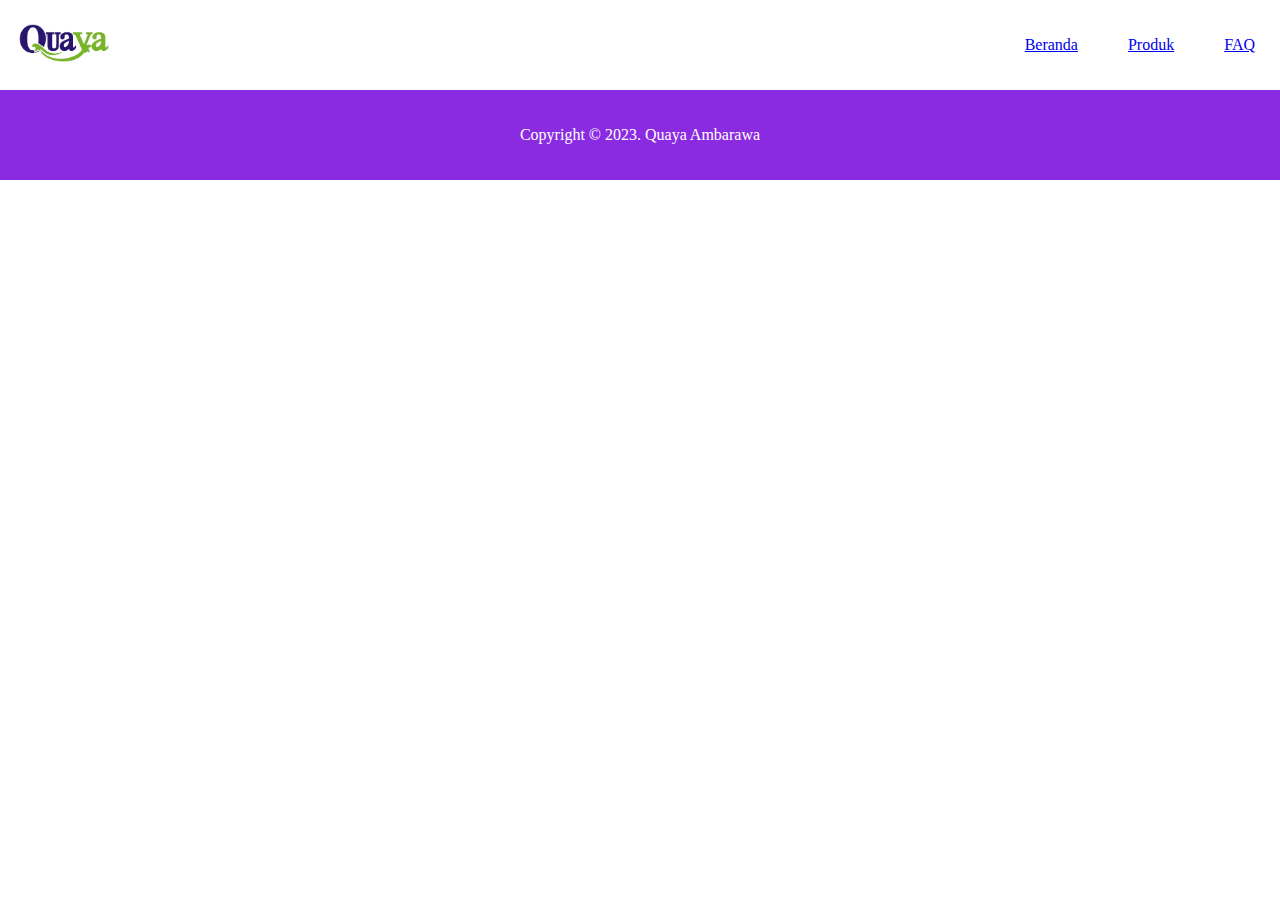
==== index.html @ 51add8f7 "Add files via upload" ====
<!DOCTYPE html>
<html lang="en">
<head>
    <meta charset="UTF-8">
    <meta http-equiv="X-UA-Compatible" content="IE=edge">
    <meta name="viewport" content="width=device-width, initial-scale=1.0">
    <title>Quaya Ambarawa</title>
    <link rel="stylesheet" href="css/style.css">
    <script src="js/script.js"></script>
</head>
<body>
    <!-- HEADER START -->
    <div class="header-container">
        <div id="logo">
            <a href="#"><img width="90" src="/img/logo.png" alt="logo"></a>
        </div>
        <nav class="navbar-container">
            <ul>
                <li><a href="index.html">Beranda</a></li>
                <li><a href="#">Produk</a></li>
                <li><a href="#">FAQ</a></li>
            </ul>
        </nav>
    </div>
    <!-- HEADER END -->

    <!-- SLIDER START -->
    <div class="slider-container">

    </div>
    <!-- SLIDER END -->

    <!-- KEUNGGULAN START -->
    <div class="keunggulan-container">

    </div>
    <!-- KEUNGGULAN END -->

    <!-- PRODUK START -->
    <div class="produk-container">

    </div>
    <!-- PRODUK END -->

    <!-- ARTIKEL START -->
    <div class="container-artikel">

    </div>
    <!-- ARTIKEL END -->

    <!-- FOOTER START -->
    <footer class="footer-container">
        <section id="footer-copyright">
            <p>Copyright &copy; 2023. Quaya Ambarawa</p>
        </section>
    </footer>
    <!-- FOOTER END -->
</body>
</html>
---- css/style.css ----
*,
html{
    margin: 0;
    padding: 0;
}

.header-container {
    display: flex;
    width: 100%;
    height: 10vh;
}

#logo {
    display: flex;
    align-items: center;
    justify-content: center;
    /* background: cadetblue; */
    width: 10%;
}

.navbar-container {
    /* background-color: rgb(139, 183, 220); */
    display: flex;
    justify-content: right;
    align-items: center;
    height: 100%;
    width: 90%;
}

ul {
    display: flex;
}

li {
    list-style-type: none;
    padding: 20px;
    margin: 5px;
}

#footer-copyright {
    display: flex;
    height: 10vh;
    align-items: center;
    justify-content: center;
    background: blueviolet;
    color: white;
}
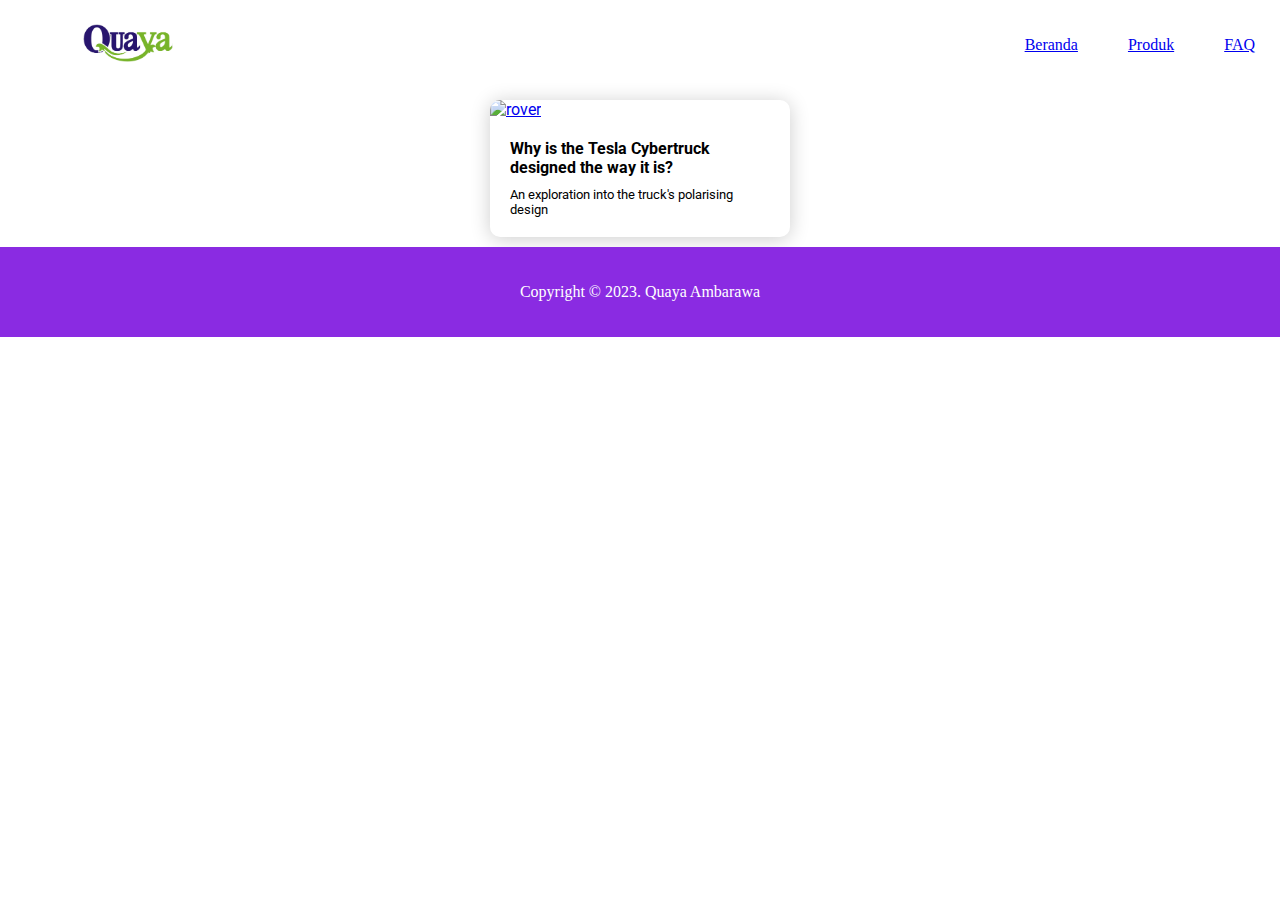
==== commit 9e8b068d: "feat: article card" ====
--- a/index.html
+++ b/index.html
@@ -44,7 +44,20 @@
 
     <!-- ARTIKEL START -->
     <div class="container-artikel">
-
+        <div class="artikel-card">
+            <div class="card-header">
+                <a class="artikel-link" href="#"><img src="https://c0.wallpaperflare.com/preview/483/210/436/car-green-4x4-jeep.jpg" alt="rover" />
+                </a>
+            </div>
+            <div class="card-body">
+                <h4 class="artikel-title">
+                    <a href="#">Why is the Tesla Cybertruck designed the way it is?</a>
+                </h4>
+                <p>
+                    An exploration into the truck's polarising design
+                </p>
+            </div>
+        </div>
     </div>
     <!-- ARTIKEL END -->
 
--- a/css/style.css
+++ b/css/style.css
@@ -1,7 +1,15 @@
-*,
-html{
+@import url("https://fonts.googleapis.com/css2?family=Roboto&display=swap");
+
+* {
     margin: 0;
     padding: 0;
+    box-sizing: border-box;
+}
+
+body {
+    display: flex;
+    flex-direction: column;
+    align-items: center;
 }
 
 .header-container {
@@ -11,11 +19,11 @@
 }
 
 #logo {
+    /* background: cadetblue; */
     display: flex;
     align-items: center;
     justify-content: center;
-    /* background: cadetblue; */
-    width: 10%;
+    width: 20%;
 }
 
 .navbar-container {
@@ -24,7 +32,7 @@
     justify-content: right;
     align-items: center;
     height: 100%;
-    width: 90%;
+    width: 80%;
 }
 
 ul {
@@ -37,9 +45,62 @@
     margin: 5px;
 }
 
+.container-artikel {
+    /* background-color: bisque; */
+    display: flex;
+    width: 1040px;
+    justify-content: space-evenly;
+    flex-wrap: wrap;
+    font-family: "Roboto", sans-serif;
+  }
+  
+  .artikel-card {
+    margin: 10px;
+    background-color: #fff;
+    border-radius: 10px;
+    box-shadow: 0 2px 20px rgba(0, 0, 0, 0.2);
+    overflow: hidden;
+    width: 300px;
+  }
+  
+  .card-header img {
+    width: 100%;
+    height: 200px;
+    object-fit: cover;
+  }
+  
+  .card-body {
+    display: flex;
+    flex-direction: column;
+    justify-content: center;
+    align-items: flex-start;
+    padding: 20px;
+    min-height: 50px;
+  }
+  
+  .artikel-title {
+    margin-bottom: 10px;
+  }
+
+  .artikel-title a {
+    color: inherit;
+    text-decoration: inherit;
+  }
+
+  .card-body p {
+    font-size: 13px;
+    margin: 0 0 0px;
+  }
+
+  .footer-container {
+    display: flex;
+    width: 100%;
+}
+
 #footer-copyright {
     display: flex;
     height: 10vh;
+    width: 100%;
     align-items: center;
     justify-content: center;
     background: blueviolet;
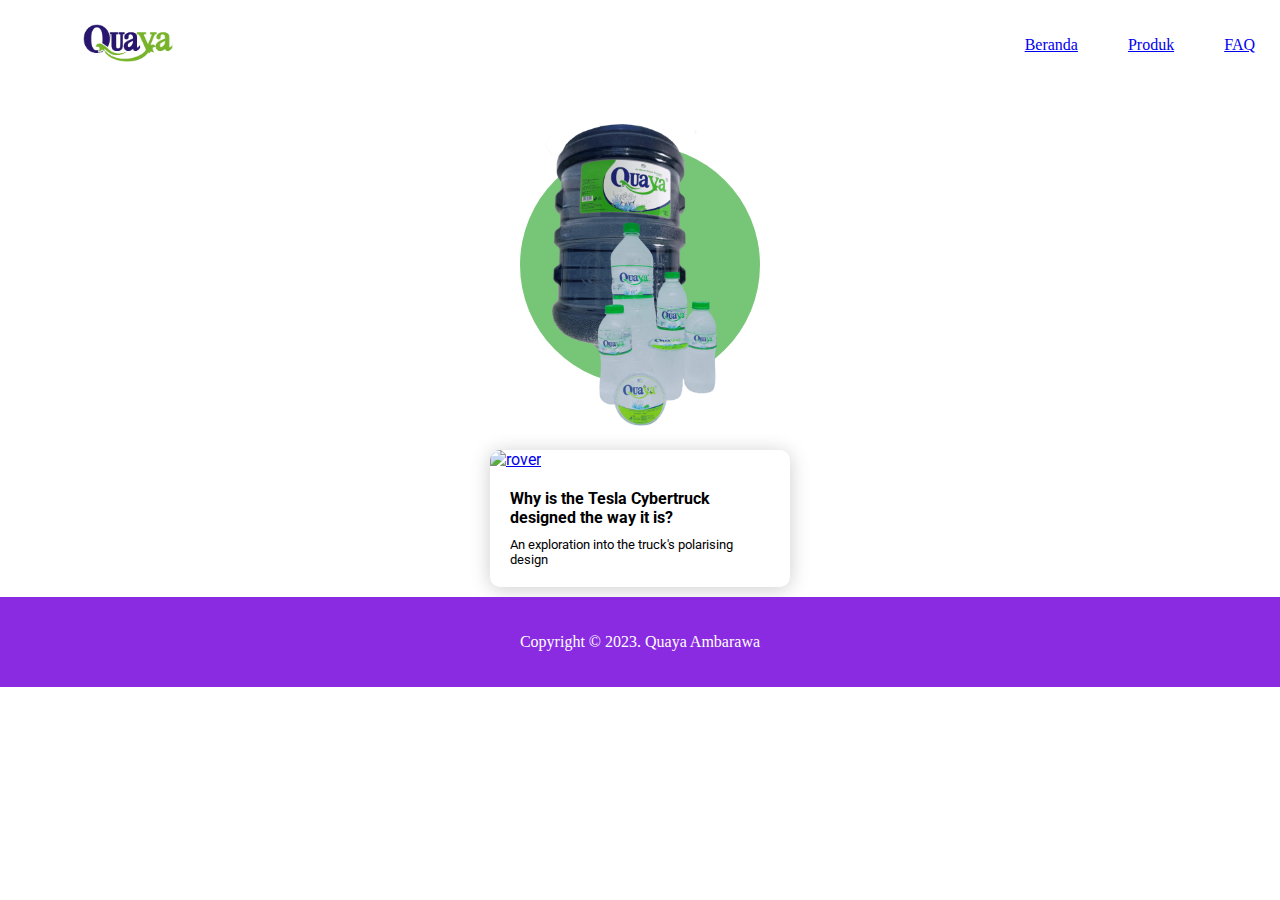
==== commit 24039694: "feat: produk card" ====
--- a/index.html
+++ b/index.html
@@ -38,7 +38,16 @@
 
     <!-- PRODUK START -->
     <div class="produk-container">
-
+        <div class="produk-card">
+            <div class="produk-circle"></div>
+            <div class="produk-content">
+                <h2>Quaya</h2>
+                <h3>Air Murni</h3>
+                <p>Air murni, beroksigen, doa <br>Asli Indonesia</p>
+                <a href="">Lebih detail</a>
+            </div>
+            <img src="/img/produk.png" alt="produk">
+        </div>    
     </div>
     <!-- PRODUK END -->
 
--- a/css/style.css
+++ b/css/style.css
@@ -13,6 +13,7 @@
 }
 
 .header-container {
+    /* background-color: #e21f1f; */
     display: flex;
     width: 100%;
     height: 10vh;
@@ -36,7 +37,7 @@
 }
 
 ul {
-    display: flex;
+  display: flex;
 }
 
 li {
@@ -45,10 +46,122 @@
     margin: 5px;
 }
 
+.produk-container {
+  /* background-color: #cec863; */
+  width: 100%;
+  display: flex;
+  justify-content: center;
+  flex-wrap: wrap;
+}
+
+.produk-card {
+  position: relative;
+  width: 500px;
+  height: 350px;
+  border-radius: 20px;
+  display: flex;
+  align-items: center;
+  transition: 0.5s;
+}
+
+.produk-card .produk-circle {
+  position: absolute;
+  top: 0;
+  left: 0;
+  width: 100%;
+  height: 100%;
+  border-radius: 20px;
+  overflow: hidden;
+}
+
+.produk-card .produk-circle::before {
+  content: '';
+  position: absolute;
+  top: 0;
+  left: 0;
+  width: 100%;
+  height: 100%;
+  background: rgb(119, 198, 119);
+  clip-path: circle(120px at center);
+  transition: 0.5s;
+}
+
+.produk-card:hover .produk-circle::before {
+  background: #0065c3;
+  clip-path: circle(400px at center);
+}
+
+.produk-card .produk-content{
+  position: relative;
+  width: 50%;
+  left: 20%;
+  padding: 20px 20px 20px 40px;
+  transition: 0.5ms;
+  opacity: 0;
+  visibility: hidden;
+}
+
+.produk-card:hover .produk-content {
+  left: 0;
+  opacity: 1;
+  visibility: visible;
+  transition: 0.75s;
+}
+
+.produk-card .produk-content h2 {
+  color: #fff;
+  text-transform: uppercase;
+  font-size: 2em;
+  line-height: 1em;
+  margin-bottom: 5px;
+}
+
+.produk-card .produk-content h3 {
+  color: #fff;
+  text-transform: uppercase;
+  font-size: 1em;
+  margin-bottom: 10px;
+  font-weight: 700;
+}
+
+.produk-card .produk-content p {
+  color: #fff;
+}
+
+.produk-card .produk-content a {
+  position: relative;
+  color: #fff;
+  padding: 10px 20px;
+  border-radius: 10px;
+  background: #fff;
+  color: #111;
+  margin-top: 10px;
+  display: inline-block;
+  text-decoration: none;
+  font-weight: 700;
+  transition: 0.5ms;
+}
+
+.produk-card img {
+  position: absolute;
+  size: 50%;
+  top: 50%;
+  left: 50%;
+  transform: translate(-50%,-50%);
+  height: 340px;
+  pointer-events: none;
+  transition: 0.5s;
+}
+
+.produk-card:hover img {
+  left: 75%;
+  height: 300px;
+}
+
 .container-artikel {
     /* background-color: bisque; */
     display: flex;
-    width: 1040px;
+    width: 100%;
     justify-content: space-evenly;
     flex-wrap: wrap;
     font-family: "Roboto", sans-serif;
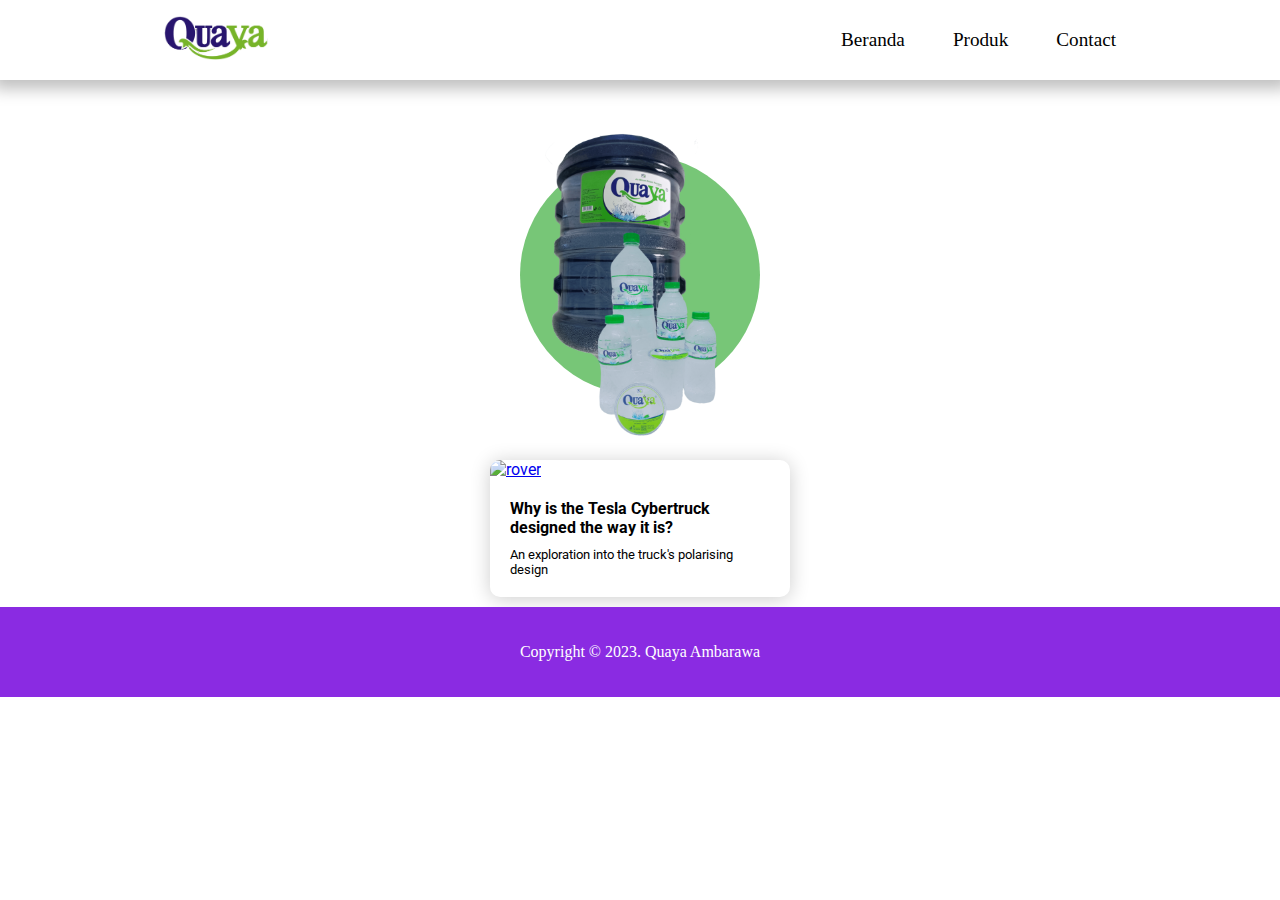
==== commit 4890716c: "feat: header" ====
--- a/index.html
+++ b/index.html
@@ -6,21 +6,28 @@
     <meta name="viewport" content="width=device-width, initial-scale=1.0">
     <title>Quaya Ambarawa</title>
     <link rel="stylesheet" href="css/style.css">
+    <link href="https://fonts.googleapis.com/icon?family=Material+Icons" rel="stylesheet">
     <script src="js/script.js"></script>
 </head>
 <body>
     <!-- HEADER START -->
     <div class="header-container">
-        <div id="logo">
-            <a href="#"><img width="90" src="/img/logo.png" alt="logo"></a>
+        <div class="navbar-wrapper">
+            <nav class="navbar-main">
+                <div class="navbar-logo">
+                    <a href="#" class="logo"><img src="/img/logo.png" width="104px" alt="logo"></a>
+                </div>
+                <input type="checkbox" name="" id="navbar-toggle">
+                <label for="navbar-toggle"><i class="material-icons">menu</i></label>
+                <div class="navbar-menu">
+                    <ul>
+                        <li><a href="#">Beranda</a></li>
+                        <li><a href="#">Produk</a></li>
+                        <li><a href="#">Contact</a></li>
+                    </ul>
+                </div>
+            </nav>
         </div>
-        <nav class="navbar-container">
-            <ul>
-                <li><a href="index.html">Beranda</a></li>
-                <li><a href="#">Produk</a></li>
-                <li><a href="#">FAQ</a></li>
-            </ul>
-        </nav>
     </div>
     <!-- HEADER END -->
 
--- a/css/style.css
+++ b/css/style.css
@@ -1,49 +1,79 @@
 @import url("https://fonts.googleapis.com/css2?family=Roboto&display=swap");
 
 * {
-    margin: 0;
-    padding: 0;
-    box-sizing: border-box;
+  margin: 0;
+  padding: 0;
+  box-sizing: border-box;
 }
 
 body {
-    display: flex;
+  display: flex;
+  flex-direction: column;
+  align-items: center;
+}
+
+.header-container {
+  width: 100%;
+  /* background-color: blue; */
+  box-shadow: 1px 1px 15px 8px rgba(0, 0, 0, 0.25);
+}
+.navbar-wrapper {
+  /* width: 100%; */
+  max-width: 1000px;
+  margin: 0 auto;
+  /* padding: 1rem; */
+}
+.navbar-main  {
+  display: flex;
+  flex-wrap: wrap;
+  justify-content: space-between;
+  align-items: center;
+  /* background-color: hsl(283, 100%, 13%); */
+  padding: 1rem 1.5rem;
+  /* border-radius: .4rem; */
+}
+.navbar-main  ul {
+  list-style: none;
+  display: flex;
+  gap: 3rem;
+}
+.navbar-menu a {
+  text-decoration: none;
+  font-size: larger;
+  color: black;
+}
+.navbar-menu a:hover {
+  color: lightgreen;
+  text-decoration-line: overline;
+  transition: 0.5s;
+  font-size: 150%;
+}
+.navbar-main  #navbar-toggle,
+.navbar-main  label {
+  display: none;
+}
+.material-icons {
+  color: green;
+}
+@media (max-width: 40.625em) {
+  .navbar-main  .navbar-menu {
+    width: 100%;
+    height: 0;
+    overflow: hidden;
+  }
+  .navbar-main  ul {
     flex-direction: column;
     align-items: center;
-}
-
-.header-container {
-    /* background-color: #e21f1f; */
-    display: flex;
-    width: 100%;
-    height: 10vh;
-}
-
-#logo {
-    /* background: cadetblue; */
-    display: flex;
-    align-items: center;
-    justify-content: center;
-    width: 20%;
-}
-
-.navbar-container {
-    /* background-color: rgb(139, 183, 220); */
-    display: flex;
-    justify-content: right;
-    align-items: center;
+    padding: 0.5rem 0;
+  }
+  .navbar-main  label {
+    display: inline-flex;
+    color: white;
+    cursor: pointer;
+  }
+  .navbar-main  #navbar-toggle:checked ~ .navbar-menu {
     height: 100%;
-    width: 80%;
-}
-
-ul {
-  display: flex;
-}
-
-li {
-    list-style-type: none;
-    padding: 20px;
-    margin: 5px;
+  }
 }
 
 .produk-container {
@@ -52,8 +82,8 @@
   display: flex;
   justify-content: center;
   flex-wrap: wrap;
-}
-
+  margin-top: 20px;
+}
 .produk-card {
   position: relative;
   width: 500px;
@@ -63,7 +93,6 @@
   align-items: center;
   transition: 0.5s;
 }
-
 .produk-card .produk-circle {
   position: absolute;
   top: 0;
@@ -73,9 +102,8 @@
   border-radius: 20px;
   overflow: hidden;
 }
-
 .produk-card .produk-circle::before {
-  content: '';
+  content: "";
   position: absolute;
   top: 0;
   left: 0;
@@ -85,13 +113,11 @@
   clip-path: circle(120px at center);
   transition: 0.5s;
 }
-
 .produk-card:hover .produk-circle::before {
   background: #0065c3;
   clip-path: circle(400px at center);
 }
-
-.produk-card .produk-content{
+.produk-card .produk-content {
   position: relative;
   width: 50%;
   left: 20%;
@@ -100,14 +126,12 @@
   opacity: 0;
   visibility: hidden;
 }
-
 .produk-card:hover .produk-content {
   left: 0;
   opacity: 1;
   visibility: visible;
   transition: 0.75s;
 }
-
 .produk-card .produk-content h2 {
   color: #fff;
   text-transform: uppercase;
@@ -115,7 +139,6 @@
   line-height: 1em;
   margin-bottom: 5px;
 }
-
 .produk-card .produk-content h3 {
   color: #fff;
   text-transform: uppercase;
@@ -123,11 +146,9 @@
   margin-bottom: 10px;
   font-weight: 700;
 }
-
 .produk-card .produk-content p {
   color: #fff;
 }
-
 .produk-card .produk-content a {
   position: relative;
   color: #fff;
@@ -141,81 +162,71 @@
   font-weight: 700;
   transition: 0.5ms;
 }
-
 .produk-card img {
   position: absolute;
   size: 50%;
   top: 50%;
   left: 50%;
-  transform: translate(-50%,-50%);
+  transform: translate(-50%, -50%);
   height: 340px;
   pointer-events: none;
   transition: 0.5s;
 }
-
 .produk-card:hover img {
   left: 75%;
   height: 300px;
 }
 
 .container-artikel {
-    /* background-color: bisque; */
-    display: flex;
-    width: 100%;
-    justify-content: space-evenly;
-    flex-wrap: wrap;
-    font-family: "Roboto", sans-serif;
-  }
-  
-  .artikel-card {
-    margin: 10px;
-    background-color: #fff;
-    border-radius: 10px;
-    box-shadow: 0 2px 20px rgba(0, 0, 0, 0.2);
-    overflow: hidden;
-    width: 300px;
-  }
-  
-  .card-header img {
-    width: 100%;
-    height: 200px;
-    object-fit: cover;
-  }
-  
-  .card-body {
-    display: flex;
-    flex-direction: column;
-    justify-content: center;
-    align-items: flex-start;
-    padding: 20px;
-    min-height: 50px;
-  }
-  
-  .artikel-title {
-    margin-bottom: 10px;
-  }
-
-  .artikel-title a {
-    color: inherit;
-    text-decoration: inherit;
-  }
-
-  .card-body p {
-    font-size: 13px;
-    margin: 0 0 0px;
-  }
-
-  .footer-container {
-    display: flex;
-    width: 100%;
-}
-
+  /* background-color: bisque; */
+  display: flex;
+  width: 100%;
+  justify-content: space-evenly;
+  flex-wrap: wrap;
+  font-family: "Roboto", sans-serif;
+}
+.artikel-card {
+  margin: 10px;
+  background-color: #fff;
+  border-radius: 10px;
+  box-shadow: 0 2px 20px rgba(0, 0, 0, 0.2);
+  overflow: hidden;
+  width: 300px;
+}
+.card-header img {
+  width: 100%;
+  height: 200px;
+  object-fit: cover;
+}
+.card-body {
+  display: flex;
+  flex-direction: column;
+  justify-content: center;
+  align-items: flex-start;
+  padding: 20px;
+  min-height: 50px;
+}
+.artikel-title {
+  margin-bottom: 10px;
+}
+.artikel-title a {
+  color: inherit;
+  text-decoration: inherit;
+}
+.card-body p {
+  font-size: 13px;
+  margin: 0 0 0px;
+}
+.footer-container {
+  display: flex;
+  width: 100%;
+}
 #footer-copyright {
-    display: flex;
-    height: 10vh;
-    width: 100%;
-    align-items: center;
-    justify-content: center;
-    background: blueviolet;
-    color: white;
+  display: flex;
+  height: 10vh;
+  width: 100%;
+  align-items: center;
+  justify-content: center;
+  background: blueviolet;
+  color: white;
 }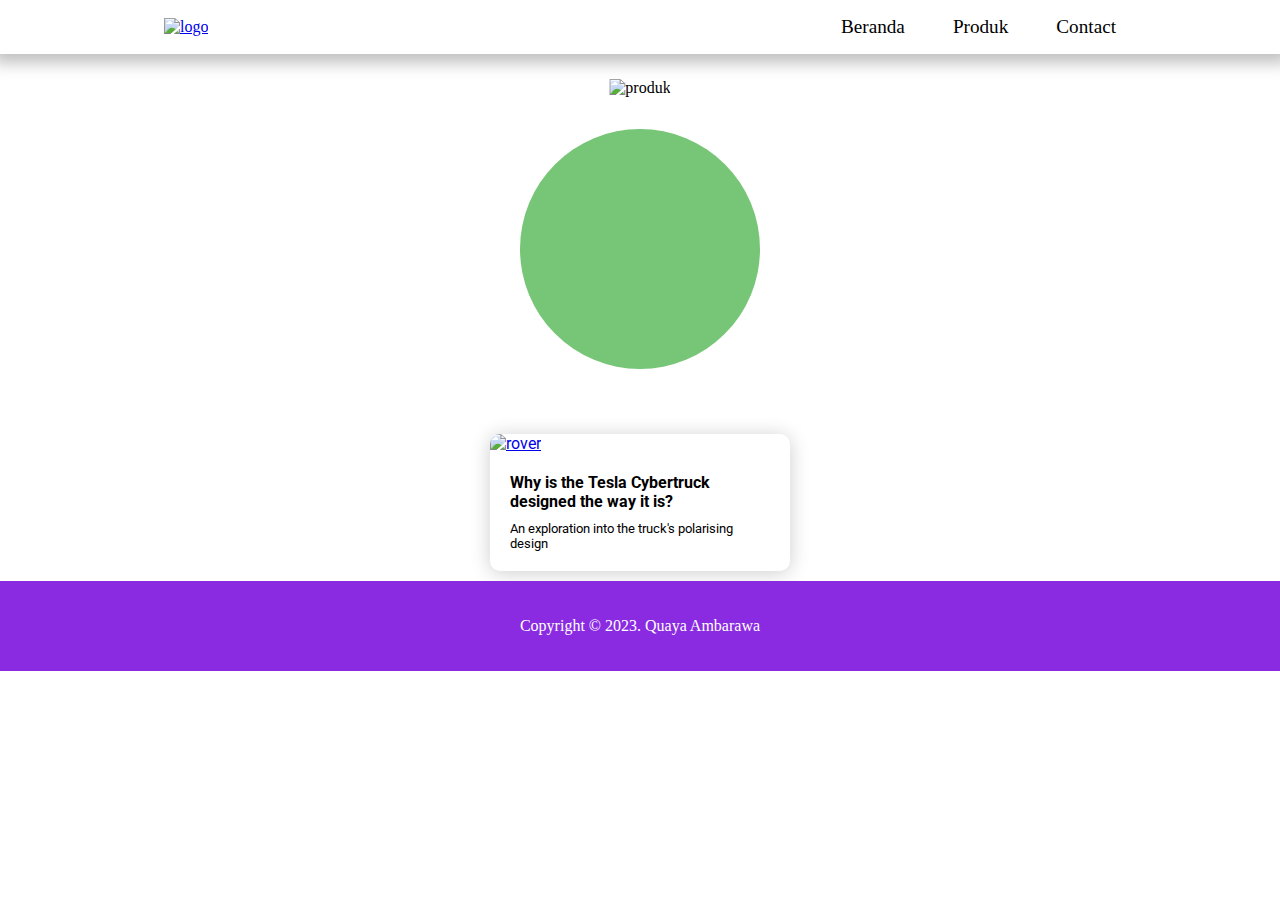
==== commit b833c852: "fix: replace images sources" ====
--- a/index.html
+++ b/index.html
@@ -15,7 +15,7 @@
         <div class="navbar-wrapper">
             <nav class="navbar-main">
                 <div class="navbar-logo">
-                    <a href="#" class="logo"><img src="/img/logo.png" width="104px" alt="logo"></a>
+                    <a href="#" class="logo"><img src="https://raw.githubusercontent.com/s1ck002/Quaya-Ambarawa/main/img/logo.png" width="104px" alt="logo"></a>
                 </div>
                 <input type="checkbox" name="" id="navbar-toggle">
                 <label for="navbar-toggle"><i class="material-icons">menu</i></label>
@@ -53,7 +53,7 @@
                 <p>Air murni, beroksigen, doa <br>Asli Indonesia</p>
                 <a href="">Lebih detail</a>
             </div>
-            <img src="/img/produk.png" alt="produk">
+            <img src="https://raw.githubusercontent.com/s1ck002/Quaya-Ambarawa/main/img/produk.png" alt="produk">
         </div>    
     </div>
     <!-- PRODUK END -->
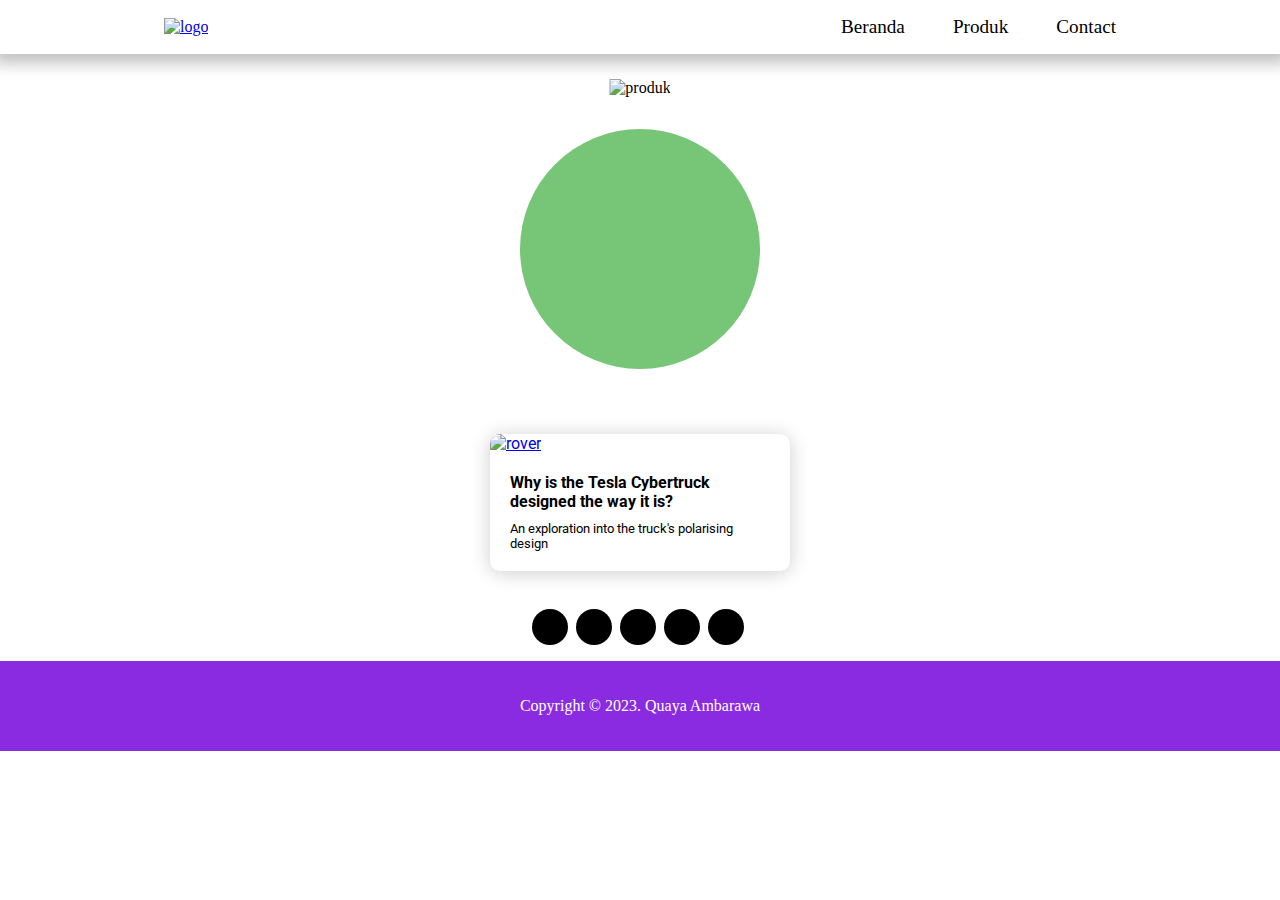
==== commit f7ba7030: "feat: social icons footer" ====
--- a/index.html
+++ b/index.html
@@ -8,6 +8,7 @@
     <link rel="stylesheet" href="css/style.css">
     <link href="https://fonts.googleapis.com/icon?family=Material+Icons" rel="stylesheet">
     <script src="js/script.js"></script>
+    <script src="https://kit.fontawesome.com/2002748f2f.js" crossorigin="anonymous"></script>
 </head>
 <body>
     <!-- HEADER START -->
@@ -79,6 +80,25 @@
 
     <!-- FOOTER START -->
     <footer class="footer-container">
+        <section id="socials">
+            <ul class="social-icons">
+                <li class="youtube">
+                    <a href=""><i class="fa-brands fa-youtube"></i></a>
+                </li>
+                <li class="twitter">
+                    <a href=""><i class="fa-brands fa-twitter"></i></a>
+                </li>
+                <li class="whatsapp">
+                    <a href=""><i class="fa-brands fa-whatsapp"></i></a>
+                </li>
+                <li class="facebook">
+                    <a href=""><i class="fa-brands fa-facebook-f"></i></a>
+                </li>
+                <li class="instagram">
+                    <a href=""><i class="fa-brands fa-instagram"></i></a>
+                </li>
+            </ul>
+        </section>
         <section id="footer-copyright">
             <p>Copyright &copy; 2023. Quaya Ambarawa</p>
         </section>
--- a/css/style.css
+++ b/css/style.css
@@ -21,18 +21,16 @@
   /* width: 100%; */
   max-width: 1000px;
   margin: 0 auto;
-  /* padding: 1rem; */
-}
-.navbar-main  {
+}
+.navbar-main {
   display: flex;
   flex-wrap: wrap;
   justify-content: space-between;
   align-items: center;
   /* background-color: hsl(283, 100%, 13%); */
   padding: 1rem 1.5rem;
-  /* border-radius: .4rem; */
-}
-.navbar-main  ul {
+}
+.navbar-main ul {
   list-style: none;
   display: flex;
   gap: 3rem;
@@ -46,32 +44,31 @@
   color: lightgreen;
   text-decoration-line: overline;
   transition: 0.5s;
-  font-size: 150%;
-}
-.navbar-main  #navbar-toggle,
-.navbar-main  label {
+}
+.navbar-main #navbar-toggle,
+.navbar-main label {
   display: none;
 }
 .material-icons {
   color: green;
 }
 @media (max-width: 40.625em) {
-  .navbar-main  .navbar-menu {
+  .navbar-main .navbar-menu {
     width: 100%;
     height: 0;
     overflow: hidden;
   }
-  .navbar-main  ul {
+  .navbar-main ul {
     flex-direction: column;
     align-items: center;
     padding: 0.5rem 0;
   }
-  .navbar-main  label {
+  .navbar-main label {
     display: inline-flex;
     color: white;
     cursor: pointer;
   }
-  .navbar-main  #navbar-toggle:checked ~ .navbar-menu {
+  .navbar-main #navbar-toggle:checked ~ .navbar-menu {
     height: 100%;
   }
 }
@@ -217,16 +214,74 @@
   font-size: 13px;
   margin: 0 0 0px;
 }
+
 .footer-container {
   display: flex;
-  width: 100%;
+  flex-direction: column;
+  width: 100%;
+}
+#socials {
+  display: flex;
+  margin: 3vh 0 1vh;
+  align-items: center;
+  justify-content: center;
+}
+.social-icons li {
+  width: 40px;
+  height: 40px;
+  display: inline-block;
+}
+.social-icons li a {
+  font-size: 16px;
+  display: block;
+  line-height: 38px;
+  position: relative;
+  top: 1px;
+  width: 36px;
+  height: 36px;
+  border: none;
+  border-radius: 50%;
+  text-align: center;
+  background-color: black;
+  color: white;
+}
+.social-icons li a i {
+  font-size: 1.3em;
+  vertical-align: -0.06em;
+}
+.youtube a:hover {
+  transition: 0.5s;
+  background: #ff0000;
+}
+.twitter a:hover {
+  transition: 0.5s;
+  background: #1d9bf0;
+}
+.whatsapp a:hover {
+  transition: 0.5s;
+  background: #25d366;
+}
+.facebook a:hover {
+  transition: 0.5s;
+  background: #3b5998;
+}
+/* !!need transition */
+.instagram a:hover {
+  transition: 0.5s;
+  background: radial-gradient(
+    circle at 30% 107%,
+    #fdf497 0%,
+    #fdf497 5%,
+    #fd5949 45%,
+    #d6249f 60%,
+    #285aeb 90%
+  );
 }
 #footer-copyright {
   display: flex;
   height: 10vh;
-  width: 100%;
   align-items: center;
   justify-content: center;
   background: blueviolet;
   color: white;
-}+}
